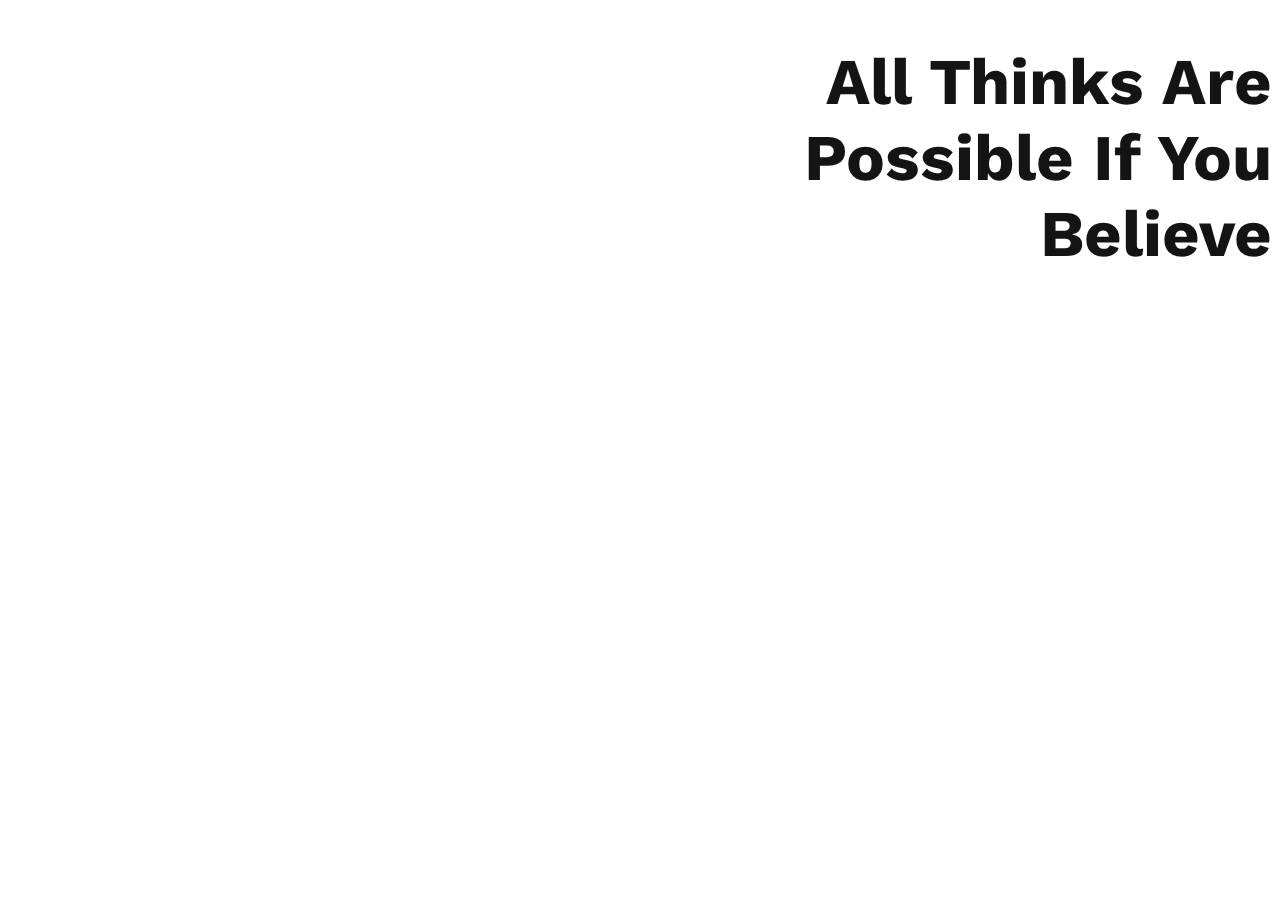
==== New_Year_New_Me/index.html @ c5733a17 "Commited" ====
<!DOCTYPE html>
<html lang="en">

<head>
    <meta charset="UTF-8">
    <meta name="viewport" content="width=device-width, initial-scale=1.0">
    <title>New Year</title>
    <link rel="preconnect" href="https://fonts.googleapis.com">
    <link rel="preconnect" href="https://fonts.gstatic.com" crossorigin>
    <link href="https://fonts.googleapis.com/css2?family=Work+Sans:wght@700&display=swap" rel="stylesheet">
    <link rel="stylesheet" href="styles/new.css">
</head>

<body>
    <header>
        <div>
            <h1>All Thinks Are <br>
                Possible If You <br> Believe</h1>
        </div>
    </header>

    <main>

    </main>

    <footer>

    </footer>
</body>

</html>
---- New_Year_New_Me/styles/new.css ----
h1 {
    font-family: Work Sans;
}

div h1 {
    color: #151414;
    text-align: right;
    font-family: Work Sans;
    font-size: 65px;
    font-style: normal;
    font-weight: 700;
    line-height: normal;
}
div{
    flex-shrink: 0;
    width: 100%;
    height: 100%;
    background-image: url("C:\my_Git\Web Development\New_Year_New_Me\images\banner");
}
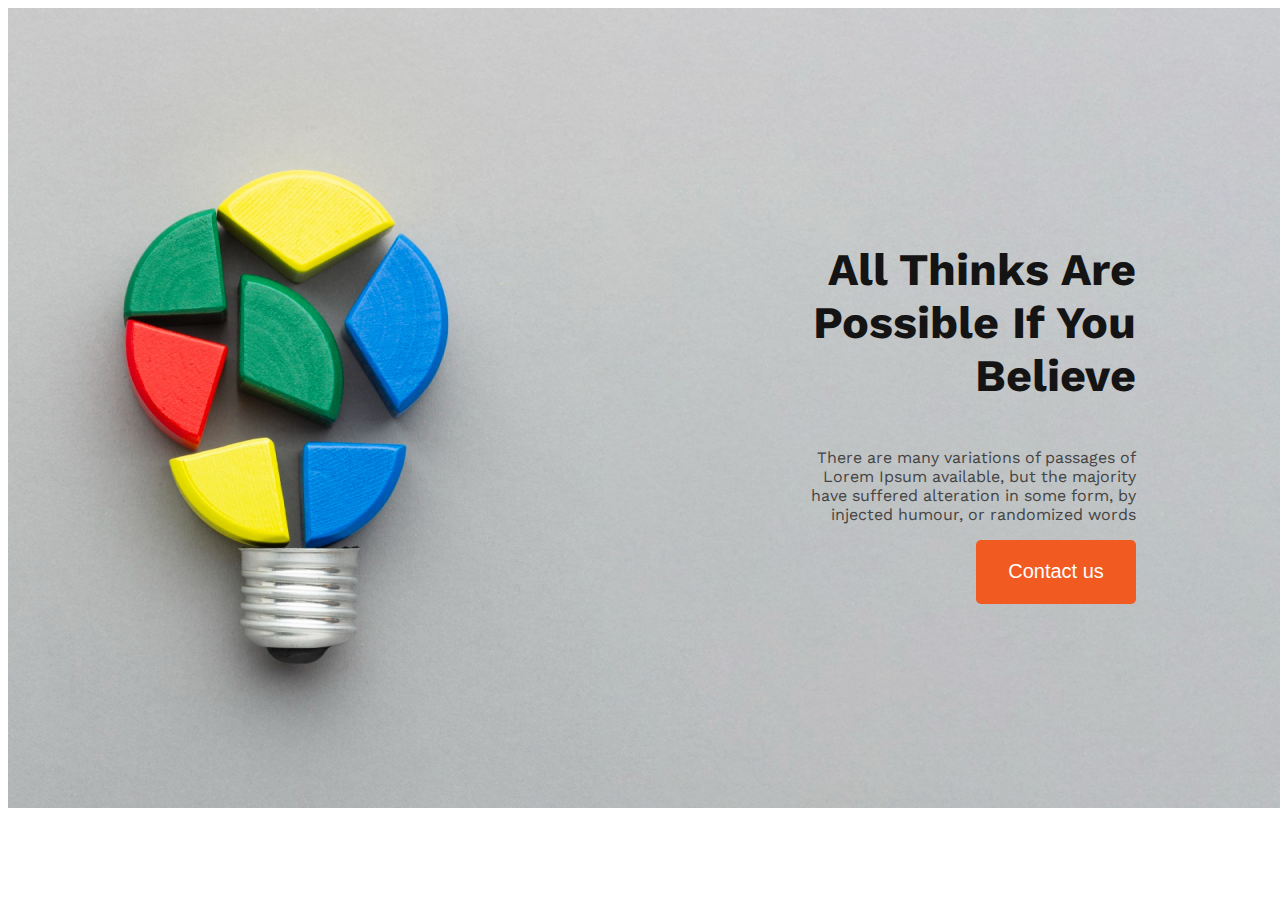
==== commit 34925efa: "Updated" ====
--- a/New_Year_New_Me/index.html
+++ b/New_Year_New_Me/index.html
@@ -7,20 +7,24 @@
     <title>New Year</title>
     <link rel="preconnect" href="https://fonts.googleapis.com">
     <link rel="preconnect" href="https://fonts.gstatic.com" crossorigin>
-    <link href="https://fonts.googleapis.com/css2?family=Work+Sans:wght@700&display=swap" rel="stylesheet">
+    <link href="https://fonts.googleapis.com/css2?family=Lato:wght@100;300;400;700;900&family=Work+Sans:wght@100;200;300;400;500;600;700;800;900&display=swap" rel="stylesheet">
     <link rel="stylesheet" href="styles/new.css">
 </head>
 
 <body>
     <header>
-        <div>
-            <h1>All Thinks Are <br>
-                Possible If You <br> Believe</h1>
+        <div class="head-content">
+            <div class="hall">
+                <h1 class="htitle">All Thinks Are Possible If You Believe</h1>
+                <p class="det hdet">There are many variations of passages of Lorem Ipsum available, but the majority
+                    have suffered alteration in some form, by injected humour, or randomized words</p>
+                <button class="but hbutton">Contact us</button>
+            </div>
         </div>
     </header>
 
     <main>
-
+        
     </main>
 
     <footer>
--- a/New_Year_New_Me/styles/new.css
+++ b/New_Year_New_Me/styles/new.css
@@ -1,19 +1,60 @@
-h1 {
+body {
     font-family: Work Sans;
 }
 
-div h1 {
+.head-content {
+    background: url(../images/banner/banner2.png);
+    height: 50rem;
+    width: 83rem;
+    display: flex;
+    align-items: center;
+    flex-shrink: 0
+}
+
+.hall {
+    padding: 0 200px 0 800px;
+    display: flex;
+    flex-direction: column;
+    align-items: flex-end;
+    
+}
+.hall:hover {
+    background: transparent;
+    color: pink;
+}
+.htitle {
     color: #151414;
     text-align: right;
-    font-family: Work Sans;
-    font-size: 65px;
-    font-style: normal;
+    font-size: 45px;
     font-weight: 700;
-    line-height: normal;
 }
-div{
+
+.det {
+    font-size: 16px;
+    font-weight: 400;
+}
+
+.hdet {
+    color: #444343;
+    text-align: right;
+}
+
+.but {
+    width: 160px;
+    height: 64px;
     flex-shrink: 0;
-    width: 100%;
-    height: 100%;
-    background-image: url("C:\my_Git\Web Development\New_Year_New_Me\images\banner");
+    border-radius: 5px;
+    font-size: 20px;
+    font-weight: 500;
+    border: none;
+}
+
+.hbutton {
+    background: #F15B22;
+    color: #FFF;
+}
+
+.hbutton:hover {
+    background: #000000;
+    color: #FFF;
 }